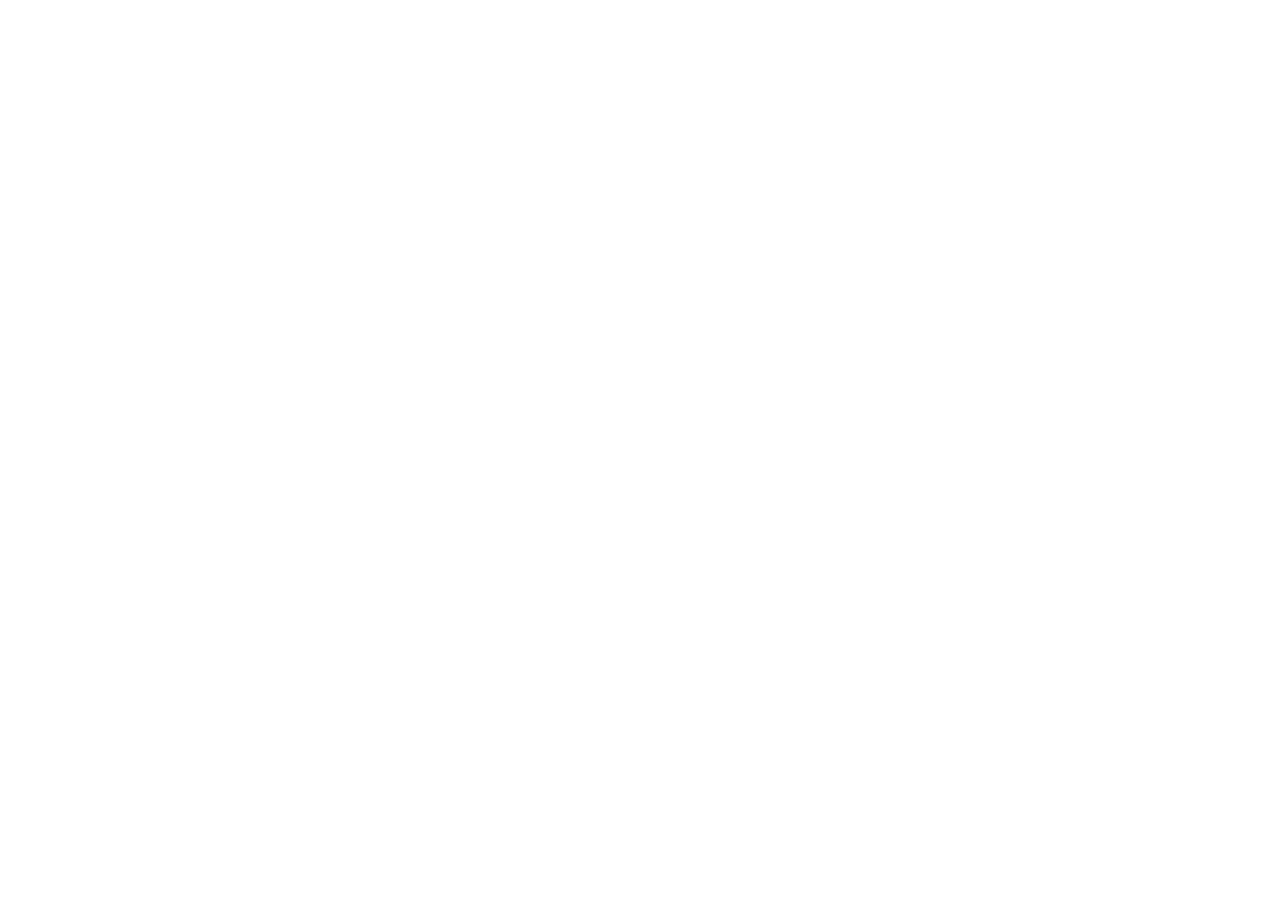
==== header.html @ 2b41a069 "first commit" ====
<!DOCTYPE html>
<html lang="en">
<head>
    <meta charset="UTF-8">
    <meta name="viewport" content="width=device-width, initial-scale=1.0">
    <title>
        Seminar
    </title>
</head>
<body>
    
</body>
</html>
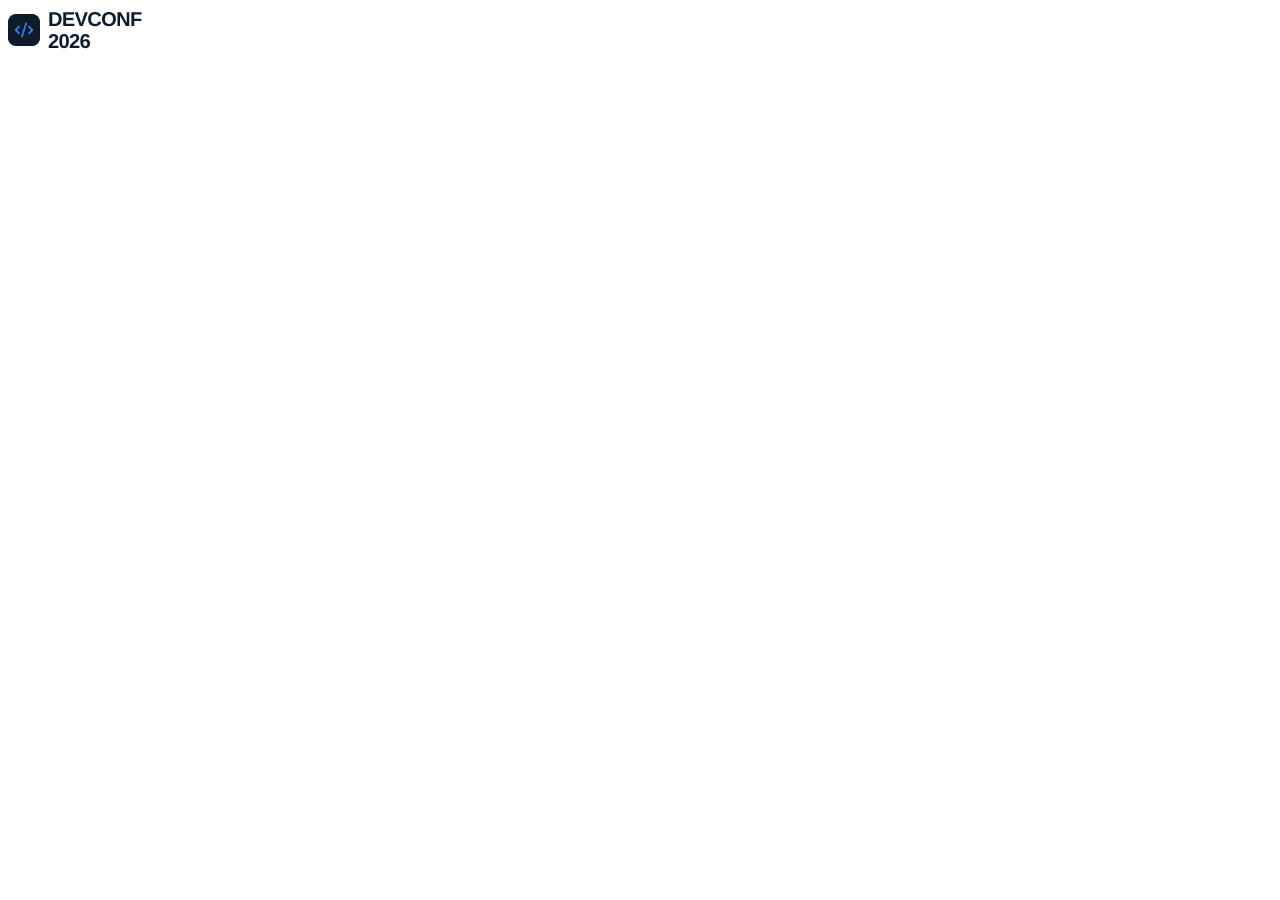
==== commit 0d450522: "added logo" ====
--- a/header.html
+++ b/header.html
@@ -3,11 +3,12 @@
 <head>
     <meta charset="UTF-8">
     <meta name="viewport" content="width=device-width, initial-scale=1.0">
-    <title>
-        Seminar
-    </title>
+    <title>Heade</title>
 </head>
 <body>
-    
+    <main>
+        <img src="resources/logo.png" alt="">
+        
+    </main>
 </body>
 </html>
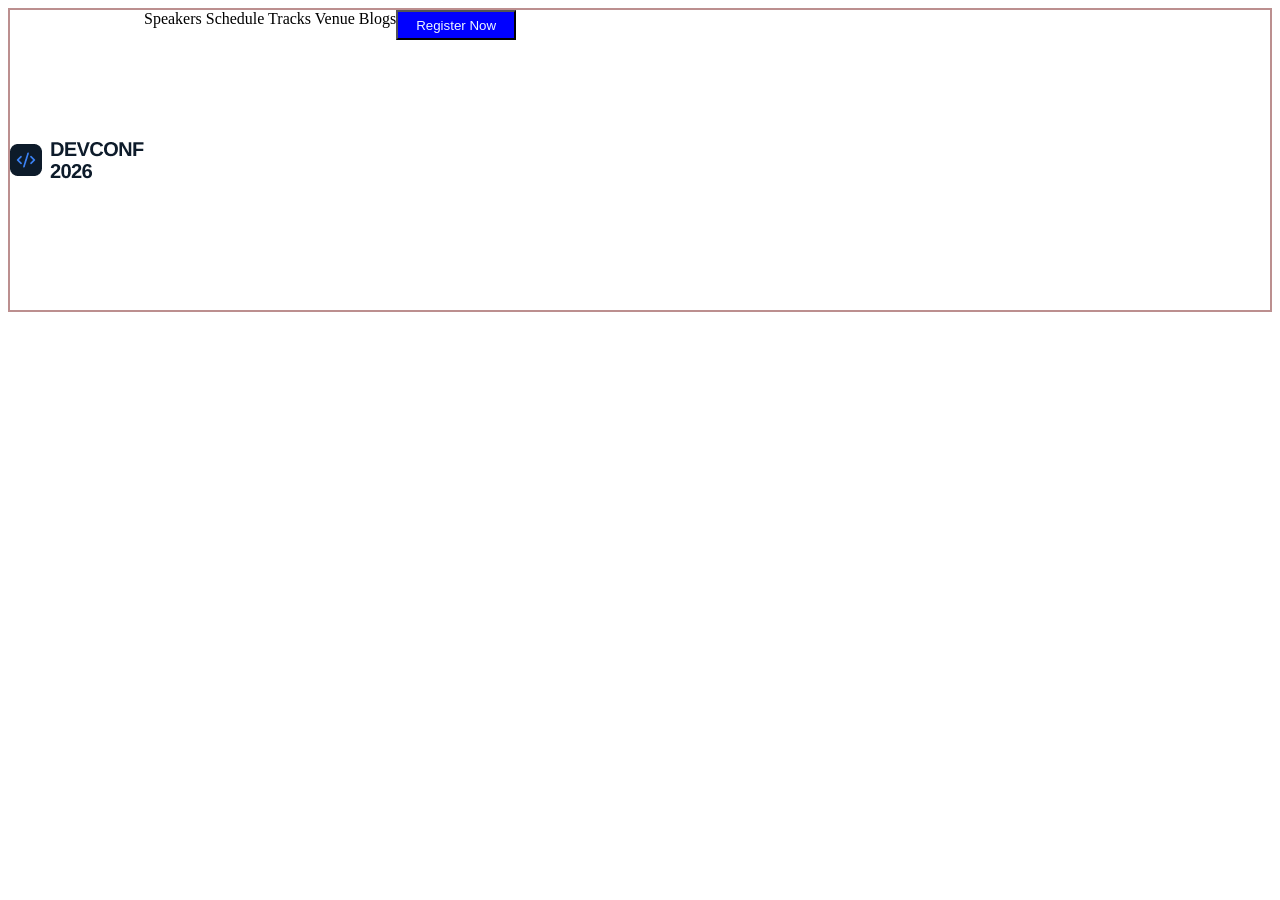
==== commit 827e9f20: "added button" ====
--- a/header.html
+++ b/header.html
@@ -1,14 +1,70 @@
 <!DOCTYPE html>
 <html lang="en">
+
 <head>
     <meta charset="UTF-8">
     <meta name="viewport" content="width=device-width, initial-scale=1.0">
     <title>Heade</title>
+    <link rel="stylesheet" href="styles/head.css">
+    <style>
+        .container {
+
+
+            display: flex;
+        }
+        nav{
+            border: 2px solid rosybrown;
+            height: 300px;
+
+        }
+
+        .logo {
+            display: flex;
+            justify-content: space-around;
+            justify-content: left;
+        }
+
+        .nav_bar {
+            display: flex;
+            justify-content: space-around;
+
+            justify-content: center;
+        }
+        .button{
+            display: flex;
+            justify-content: right;
+        }
+
+        button {
+            justify-content: right;
+            height: 30px;
+            width: 120px;
+            color: aliceblue;
+            background-color: rgb(0, 0, 255);
+            justify-content: right;
+            cursor: pointer;
+
+        }
+    </style>
 </head>
+
 <body>
     <main>
-        <img src="resources/logo.png" alt="">
-        
+        <nav class="container">
+            <div class="logo">
+                <img src="resources/logo.png" alt="">
+            </div>
+            <div class="nav_bar">
+                Speakers Schedule Tracks Venue Blogs
+            </div>
+            <div class="button">
+                <button>Register Now</button>
+            </div>
+        </nav>
+
+
+
     </main>
 </body>
+
 </html>
--- a/styles/head.css
+++ b/styles/head.css
@@ -0,0 +1,7 @@
+.head{
+    height: 100px;
+    width: 50px;
+}
+.logo{
+    align-items: center;
+}
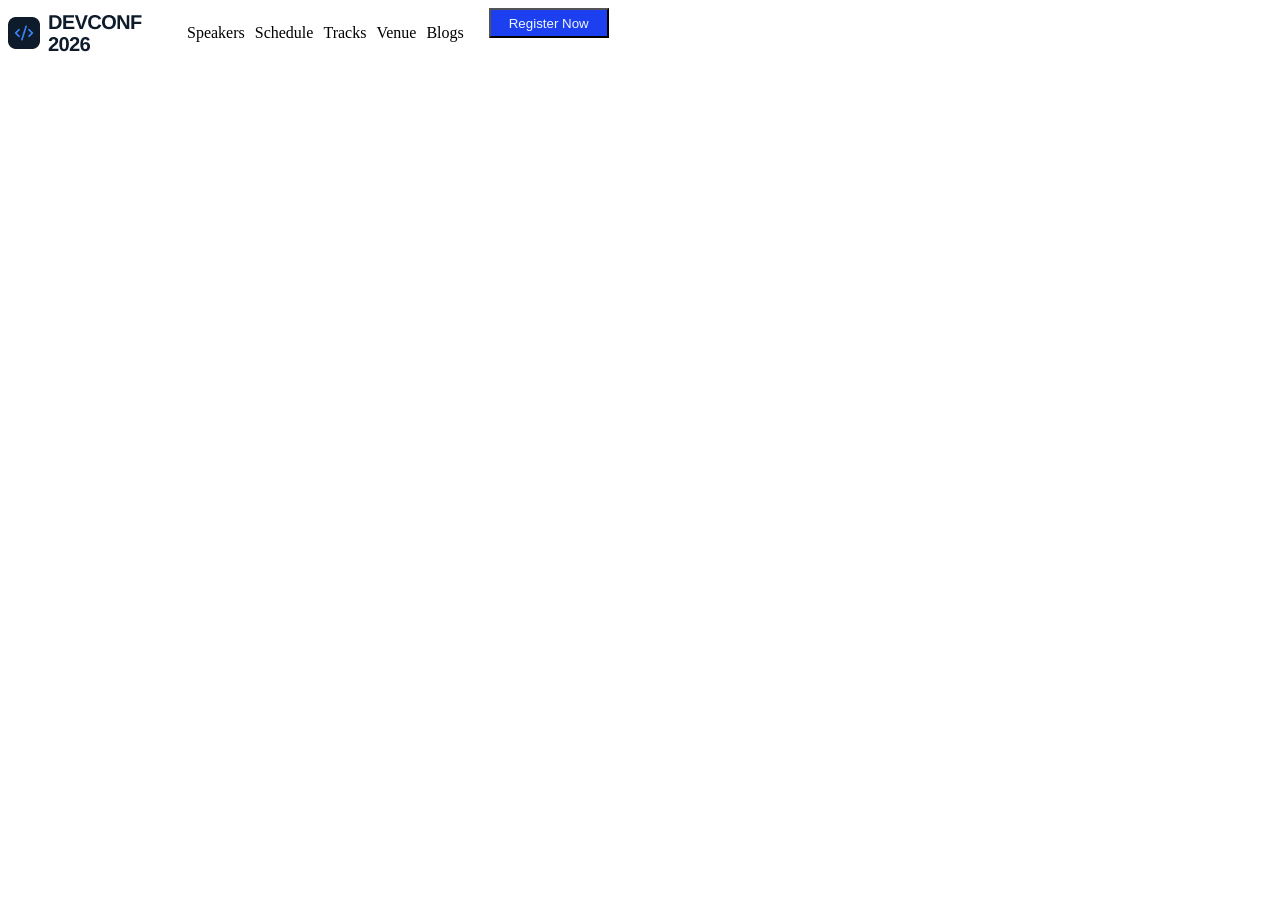
==== commit 0f3c5413: "nevigation bar added" ====
--- a/header.html
+++ b/header.html
@@ -11,11 +11,24 @@
 
 
             display: flex;
+            
         }
-        nav{
-            border: 2px solid rosybrown;
-            height: 300px;
+        nav ul li a{
+            text-decoration: none;
+        }
+        
 
+        nav ul li{
+            cursor: pointer;
+            margin-right: 5px;
+            margin-left: 5px;
+        }
+        nav ul{
+            display: flex;
+            list-style: none;
+        }
+        nav ul li:hover{
+            background-color: blanchedalmond;
         }
 
         .logo {
@@ -24,14 +37,16 @@
             justify-content: left;
         }
 
-        .nav_bar {
+        .nav {
             display: flex;
             justify-content: space-around;
 
             justify-content: center;
         }
         .button{
+            margin-left: 20px;
             display: flex;
+            justify-content: space-around;
             justify-content: right;
         }
 
@@ -40,7 +55,7 @@
             height: 30px;
             width: 120px;
             color: aliceblue;
-            background-color: rgb(0, 0, 255);
+            background-color: rgb(28, 63, 239);
             justify-content: right;
             cursor: pointer;
 
@@ -54,9 +69,13 @@
             <div class="logo">
                 <img src="resources/logo.png" alt="">
             </div>
-            <div class="nav_bar">
-                Speakers Schedule Tracks Venue Blogs
-            </div>
+            <ul class="nav">
+                <li>Speakers</li>
+                <li>Schedule</li>
+                <li>Tracks</li>
+                <li>Venue</li>
+                <li>Blogs</li>
+            </ul>
             <div class="button">
                 <button>Register Now</button>
             </div>
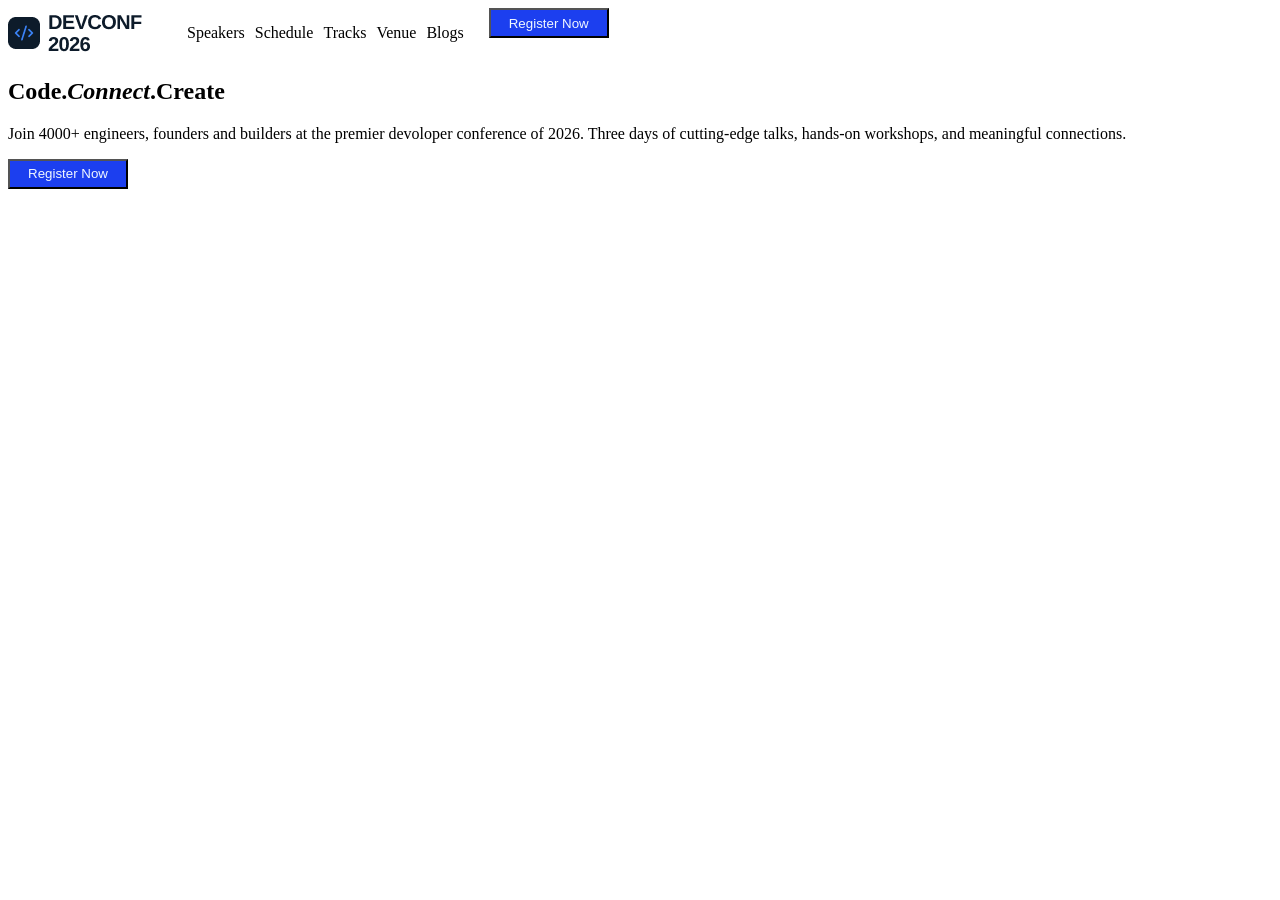
==== commit e9d9d48f: "hero section and seperate css file for button" ====
--- a/header.html
+++ b/header.html
@@ -5,6 +5,7 @@
     <meta charset="UTF-8">
     <meta name="viewport" content="width=device-width, initial-scale=1.0">
     <title>Heade</title>
+    <link rel="stylesheet" href="styles/button.css">
     <link rel="stylesheet" href="styles/head.css">
     <style>
         .container {
@@ -28,7 +29,10 @@
             list-style: none;
         }
         nav ul li:hover{
-            background-color: blanchedalmond;
+            color: rgb(220, 139, 18);
+        }
+        button:hover{
+            background-color: rgb(65, 213, 60);
         }
 
         .logo {
@@ -50,21 +54,13 @@
             justify-content: right;
         }
 
-        button {
-            justify-content: right;
-            height: 30px;
-            width: 120px;
-            color: aliceblue;
-            background-color: rgb(28, 63, 239);
-            justify-content: right;
-            cursor: pointer;
-
-        }
+        
     </style>
 </head>
 
 <body>
-    <main>
+    <header>
+
         <nav class="container">
             <div class="logo">
                 <img src="resources/logo.png" alt="">
@@ -80,9 +76,22 @@
                 <button>Register Now</button>
             </div>
         </nav>
-
-
-
+    </header>
+    
+    
+    
+    <main>
+        <section class="hero">
+            <h1>
+                Code.<em>Connect</em>.Create
+            </h1>
+            <p>
+                Join 4000+ engineers, founders and builders at the premier devoloper
+                conference of 2026. Three days of cutting-edge talks, hands-on workshops, and meaningful connections.
+                
+            </p>
+            <button>Register Now</button>
+        </section>
     </main>
 </body>
 
--- a/styles/button.css
+++ b/styles/button.css
@@ -0,0 +1,10 @@
+button {
+            justify-content: right;
+            height: 30px;
+            width: 120px;
+            color: aliceblue;
+            background-color: rgb(28, 63, 239);
+            justify-content: right;
+            cursor: pointer;
+
+        }
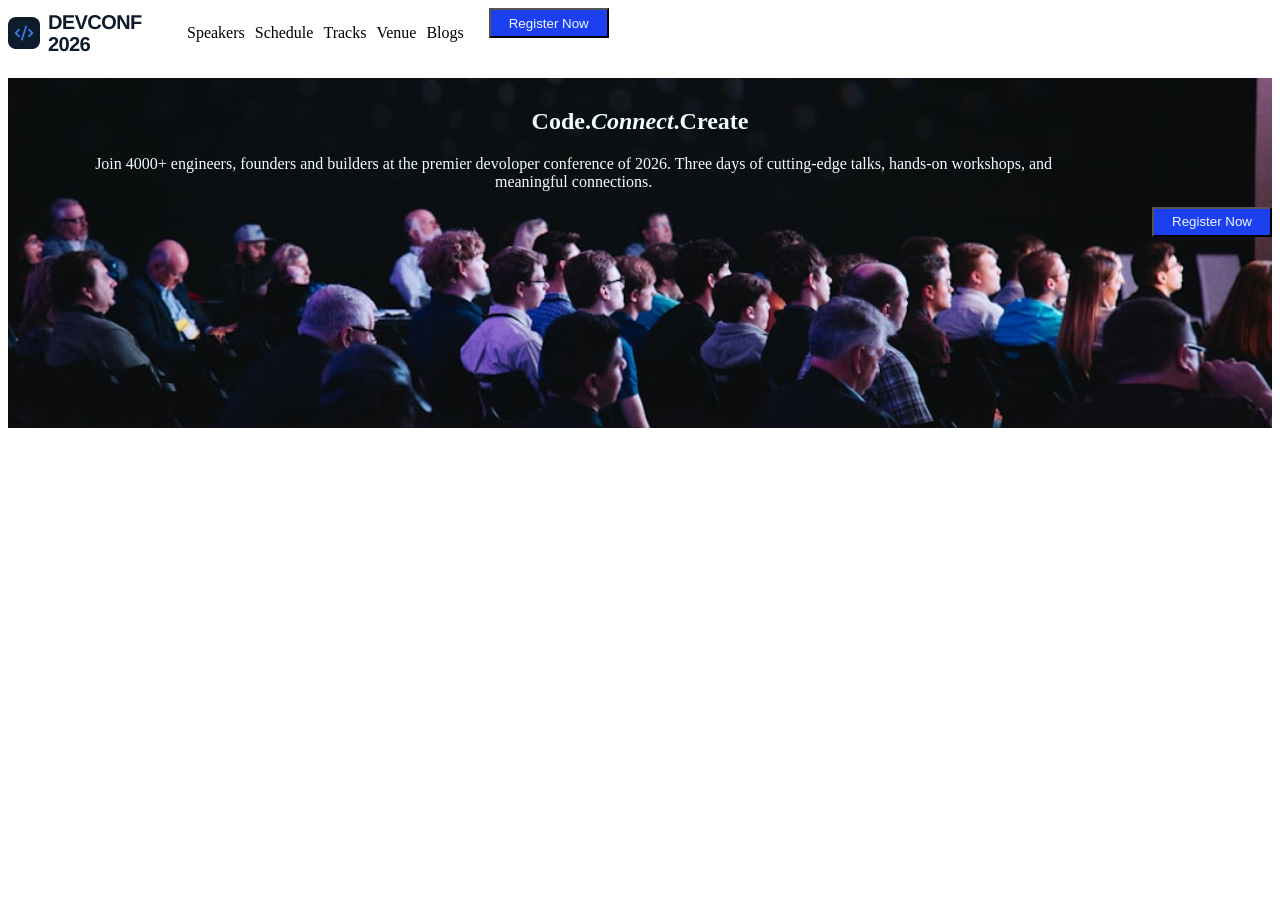
==== commit 68d994c4: "added her banner section" ====
--- a/header.html
+++ b/header.html
@@ -7,33 +7,27 @@
     <title>Heade</title>
     <link rel="stylesheet" href="styles/button.css">
     <link rel="stylesheet" href="styles/head.css">
+    <link rel="stylesheet" href="styles/nav_bar.css">
+    <link rel="stylesheet" href="styles/banner.css">
     <style>
         .container {
-
-
             display: flex;
-            
         }
-        nav ul li a{
-            text-decoration: none;
+        h1{
+            color: azure;
+            text-align: center;
+            padding-top: 30px;
+        }
+        p{
+            color: azure;
+            text-align: center;
+            padding-left: 60px;
+            width: 80%;
         }
         
 
-        nav ul li{
-            cursor: pointer;
-            margin-right: 5px;
-            margin-left: 5px;
-        }
-        nav ul{
-            display: flex;
-            list-style: none;
-        }
-        nav ul li:hover{
-            color: rgb(220, 139, 18);
-        }
-        button:hover{
-            background-color: rgb(65, 213, 60);
-        }
+            
+        
 
         .logo {
             display: flex;
@@ -47,12 +41,17 @@
 
             justify-content: center;
         }
-        .button{
+        .button1{
             margin-left: 20px;
             display: flex;
-            justify-content: space-around;
-            justify-content: right;
+            
+            justify-content: end;
         }
+        .button2{
+            display: flex;
+            justify-content: end;
+        }
+        
 
         
     </style>
@@ -72,7 +71,7 @@
                 <li>Venue</li>
                 <li>Blogs</li>
             </ul>
-            <div class="button">
+            <div class="button1">
                 <button>Register Now</button>
             </div>
         </nav>
@@ -90,7 +89,10 @@
                 conference of 2026. Three days of cutting-edge talks, hands-on workshops, and meaningful connections.
                 
             </p>
-            <button>Register Now</button>
+            <div class="button2">
+                <button>Register Now</button>
+            </div>
+
         </section>
     </main>
 </body>
--- a/styles/button.css
+++ b/styles/button.css
@@ -7,4 +7,8 @@
             justify-content: right;
             cursor: pointer;
 
+        }
+
+button:hover{
+            background-color: rgb(65, 213, 60);
         }
--- a/styles/nav_bar.css
+++ b/styles/nav_bar.css
@@ -0,0 +1,18 @@
+nav ul li a{
+            text-decoration: none;
+        }
+        
+
+        nav ul li{
+            cursor: pointer;
+            margin-right: 5px;
+            margin-left: 5px;
+        }
+        nav ul{
+            display: flex;
+            list-style: none;
+        }
+        nav ul li:hover{
+            color: rgb(220, 139, 18);
+        }
+        
--- a/styles/banner.css
+++ b/styles/banner.css
@@ -0,0 +1,6 @@
+.hero{
+    background-image: url("banner.jpg");
+    background-size: cover;
+    background-position: center;
+    height: 350px;
+}   
